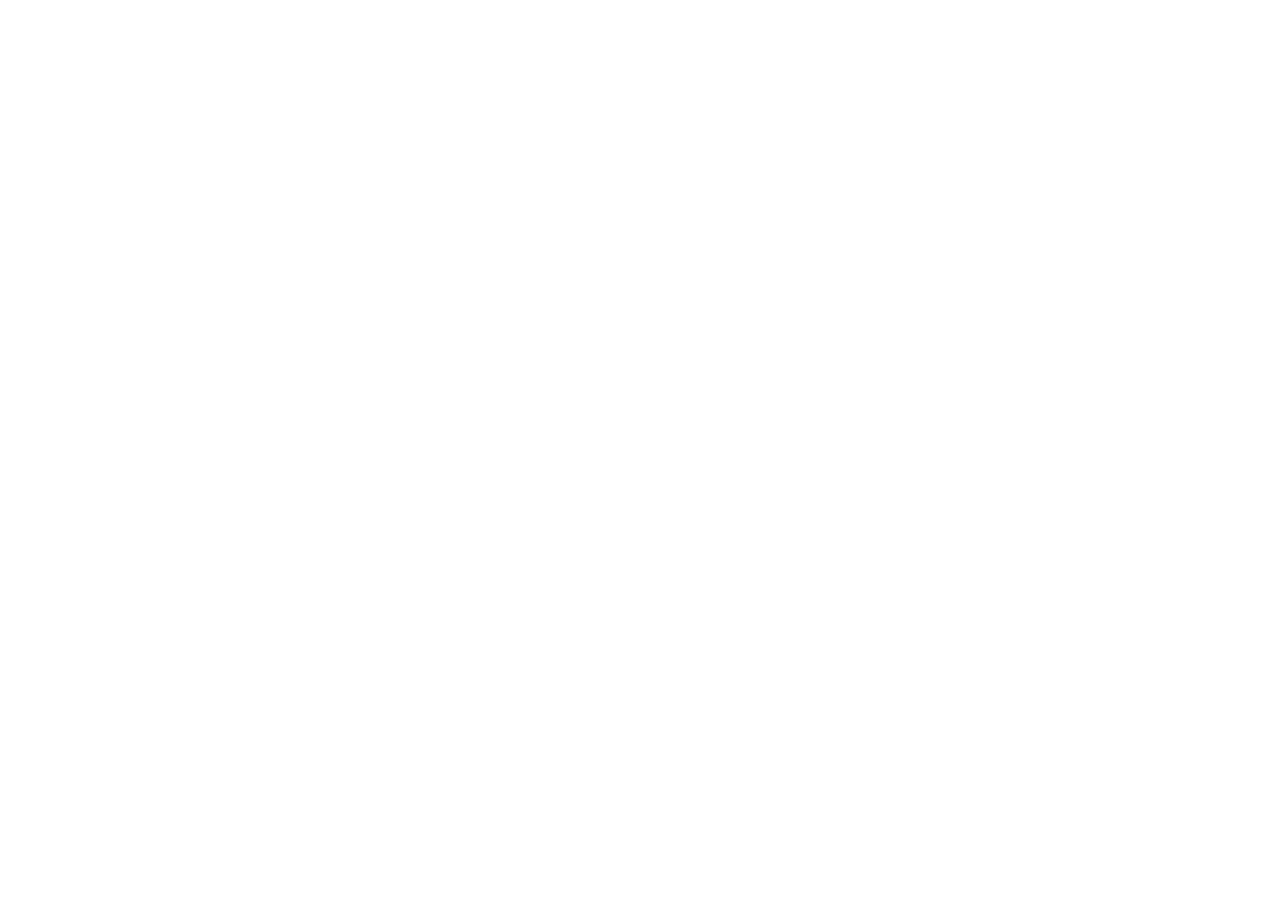
==== grid10.html @ 2fc7cb6f "Grid 4 and 10 added" ====
<!DOCTYPE html>
<html lang="en">
<head>
    <meta charset="UTF-8">
    <meta http-equiv="X-UA-Compatible" content="IE=edge">
    <meta name="viewport" content="width=device-width, initial-scale=1.0">
    <title>Document</title>
    <link rel="stylesheet" href="grid10.css">
</head>
<body>
    <div class="container">
        <div class="item item-1"></div>
        <div class="item item-2"></div>
        <div class="item item-3"></div>
        <div class="item item-4"></div>
        <div class="item item-5"></div>
        <div class="item item-6"></div>
        <div class="item item-7"></div>
        <div class="item item-8"></div>
        <div class="item item-9"></div>
        <div class="item item-10"></div>
    </div>
</body>
</html>
---- grid10.css ----
.container{
    background-color: lightskyblue;
    display: grid;
    grid-template-columns: repeat(5, 100px);
    grid-template-columns: 100px;
.item{
    background-color: blue;
}
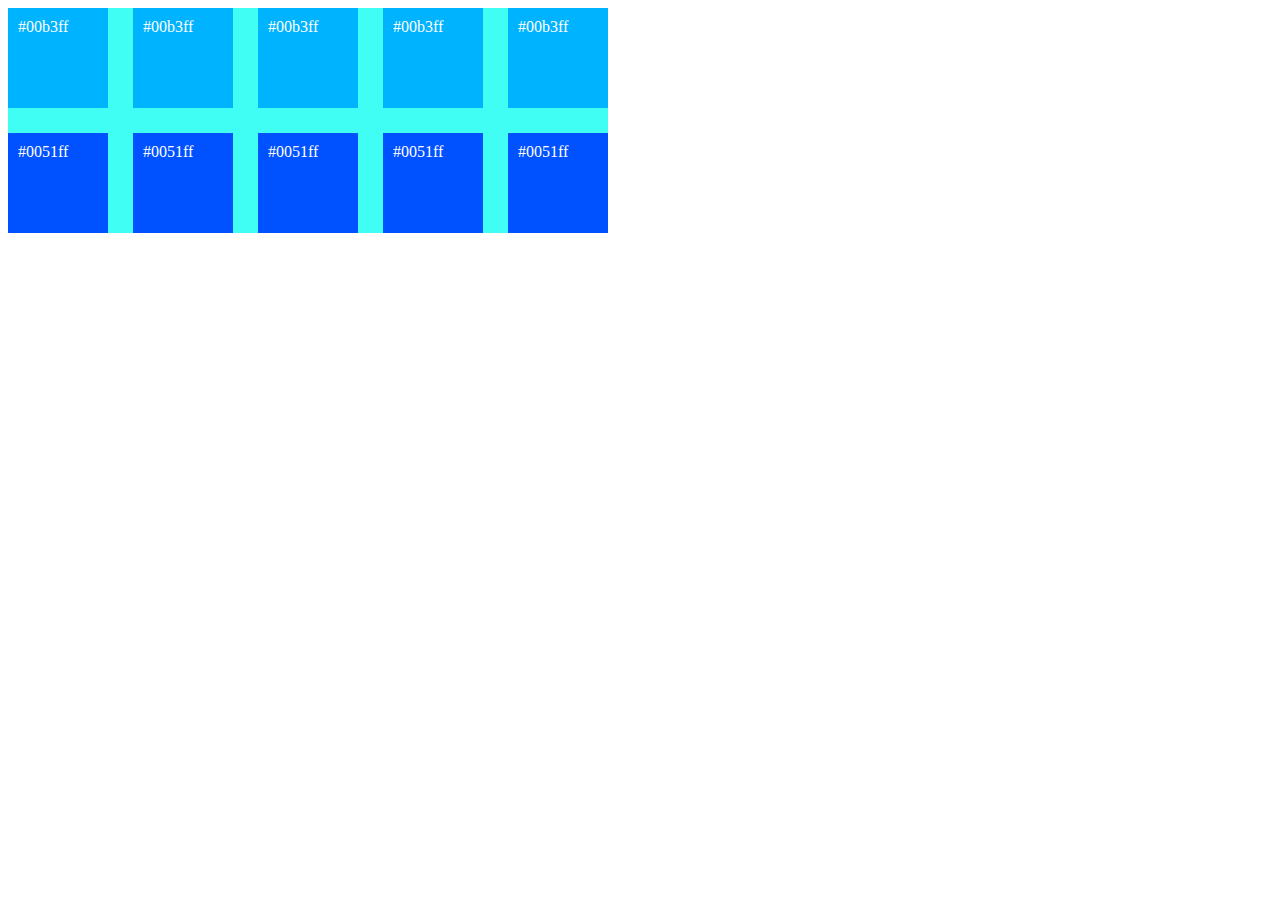
==== commit 8f0df513: "grid10 added" ====
--- a/grid10.html
+++ b/grid10.html
@@ -9,16 +9,16 @@
 </head>
 <body>
     <div class="container">
-        <div class="item item-1"></div>
-        <div class="item item-2"></div>
-        <div class="item item-3"></div>
-        <div class="item item-4"></div>
-        <div class="item item-5"></div>
-        <div class="item item-6"></div>
-        <div class="item item-7"></div>
-        <div class="item item-8"></div>
-        <div class="item item-9"></div>
-        <div class="item item-10"></div>
+        <div class="item item-1">#00b3ff</div>
+        <div class="item item-2">#00b3ff</div>
+        <div class="item item-3">#00b3ff</div>
+        <div class="item item-4">#00b3ff</div>
+        <div class="item item-5">#00b3ff</div>
+        <div class="item item-6">#0051ff</div>
+        <div class="item item-7">#0051ff</div>
+        <div class="item item-8">#0051ff</div>
+        <div class="item item-9">#0051ff</div>
+        <div class="item item-10">#0051ff</div>
     </div>
 </body>
 </html>--- a/grid10.css
+++ b/grid10.css
@@ -1,8 +1,21 @@
 .container{
-    background-color: lightskyblue;
+    background-color: #40fef4;
     display: grid;
-    grid-template-columns: repeat(5, 100px);
-    grid-template-columns: 100px;
-.item{
-    background-color: blue;
+    grid-template-columns: repeat(5,100px);
+    grid-template-rows: 100px 100px;
+    row-gap: 25px;
+    column-gap: 25px;
+    width: 600px;
+}
+.item-1, .item-2, .item-3, .item-4, .item-5{
+    background-color: #00b3ff;
+    padding-left: 10px;
+    padding-top: 10px;
+    color:white;
+}
+.item-6, .item-7, .item-8, .item-9, .item-10{
+    background-color: #0051ff;
+    padding-left: 10px;
+    padding-top: 10px;
+    color:white;
 }